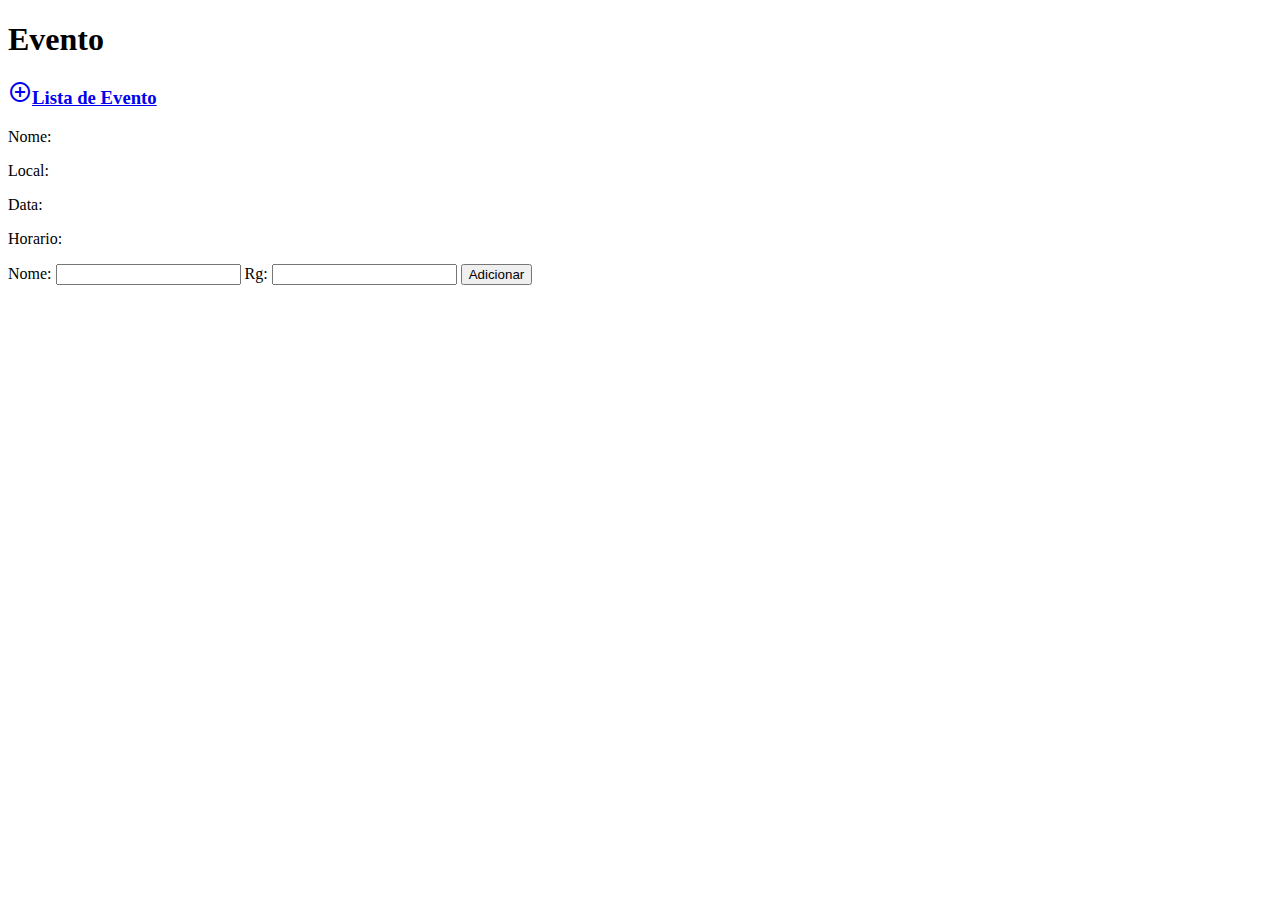
==== eventoappp/src/main/resources/templates/evento/detalhesEvento.html @ b6f05760 "add entity" ====
<!DOCTYPE html>
<html xmlns:th="http://www.thymeleaf.org" xmlns:layout="http://www.ultraq.net.nz/thymeleaf/layout">
<head>
    <title>EventosApp</title>
    <!--Import Google Icon Font-->
      <link href="https://fonts.googleapis.com/icon?family=Material+Icons" rel="stylesheet"/>
      <!--Import materialize.css-->
      <link type="text/css" rel="stylesheet" href="materialize/css/materialize.min.css"  media="screen,projection"/>

      <!--Let browser know website is optimized for mobile-->
      <meta name="viewport" content="width=device-width, initial-scale=1.0"/>
</head>
<body>
    <h1>Evento</h1>
    <h3><a href="/evento" class="waves-effect waves-light btn"><i class="material-icons left">add_circle_outline</i>Lista de Evento</a></h3>
    <div th:each="evento: ${evento}" class="container">
    	<div class="row">
    		<p>Nome: <span th:text="${evento.nome}"></span></p>
    		<p>Local: <span th:text="${evento.local}"></span></p>
    		<p>Data: <span th:text="${evento.data}"></span></p>
    		<p>Horario: <span th:text="${evento.horario}"></span></p>    		
    	</div>
    	
    	<form method = "post"> 
    		Nome: <input type="text" value="" name="nomeConvidado"/>
    		Rg: <input type="text" value="" name="rg"/>    
			<button class="waves-effect waves-light btn" type="submit">Adicionar</button>
    	</form>    	
    </div>
   
    
    <!--JavaScript at end of body for optimized loading-->
      <script type="text/javascript" src="materialize/js/materialize.min.js"></script>
</body>
</html>
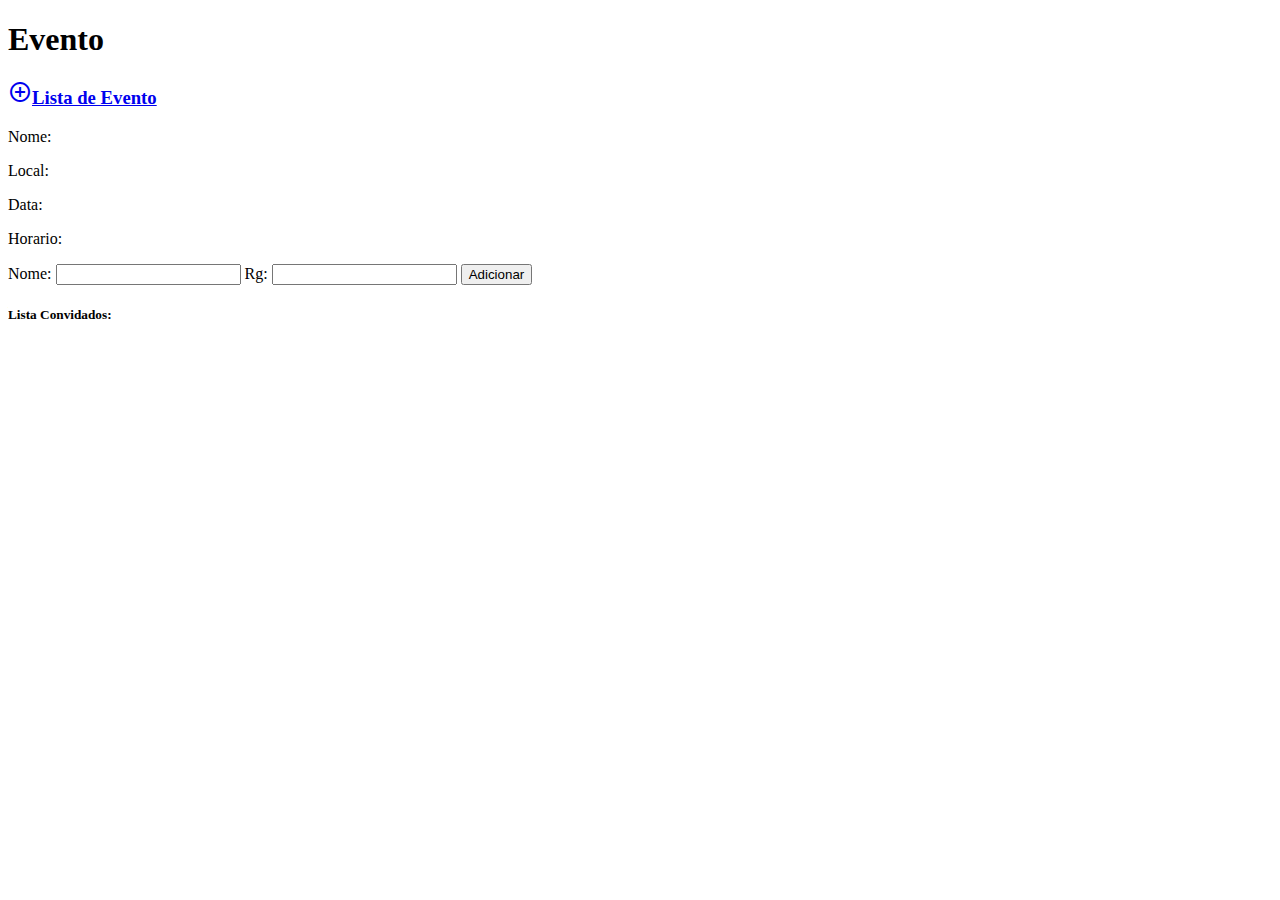
==== commit e855fb3c: "add list" ====
--- a/eventoappp/src/main/resources/templates/evento/detalhesEvento.html
+++ b/eventoappp/src/main/resources/templates/evento/detalhesEvento.html
@@ -3,34 +3,43 @@
 <head>
     <title>EventosApp</title>
     <!--Import Google Icon Font-->
-      <link href="https://fonts.googleapis.com/icon?family=Material+Icons" rel="stylesheet"/>
-      <!--Import materialize.css-->
-      <link type="text/css" rel="stylesheet" href="materialize/css/materialize.min.css"  media="screen,projection"/>
+    <link href="https://fonts.googleapis.com/icon?family=Material+Icons" rel="stylesheet"/>
+    <!--Import materialize.css-->
+    <link type="text/css" rel="stylesheet" href="materialize/css/materialize.min.css" media="screen,projection"/>
 
-      <!--Let browser know website is optimized for mobile-->
-      <meta name="viewport" content="width=device-width, initial-scale=1.0"/>
+    <!--Let browser know website is optimized for mobile-->
+    <meta name="viewport" content="width=device-width, initial-scale=1.0"/>
 </head>
 <body>
     <h1>Evento</h1>
     <h3><a href="/evento" class="waves-effect waves-light btn"><i class="material-icons left">add_circle_outline</i>Lista de Evento</a></h3>
-    <div th:each="evento: ${evento}" class="container">
-    	<div class="row">
-    		<p>Nome: <span th:text="${evento.nome}"></span></p>
-    		<p>Local: <span th:text="${evento.local}"></span></p>
-    		<p>Data: <span th:text="${evento.data}"></span></p>
-    		<p>Horario: <span th:text="${evento.horario}"></span></p>    		
-    	</div>
-    	
-    	<form method = "post"> 
-    		Nome: <input type="text" value="" name="nomeConvidado"/>
-    		Rg: <input type="text" value="" name="rg"/>    
-			<button class="waves-effect waves-light btn" type="submit">Adicionar</button>
-    	</form>    	
+    <div th:each="evento : ${evento}" class="container">
+        <div class="row">
+            <p>Nome: <span th:text="${evento.nome}"></span></p>
+            <p>Local: <span th:text="${evento.local}"></span></p>
+            <p>Data: <span th:text="${evento.data}"></span></p>
+            <p>Horario: <span th:text="${evento.horario}"></span></p>    		
+        </div>
+        
+        <form method="post"> 
+            Nome: <input type="text" name="nomeConvidado"/>
+            Rg: <input type="text" name="rg"/>    
+            <button class="waves-effect waves-light btn" type="submit">Adicionar</button>
+        </form>    	
     </div>
-   
+    <h5>Lista Convidados: </h5>
+    <div class="container" th:each="convidado : ${convidados}">
+        <div class="row">
+            <div class="input-field col s6">
+                <p><span th:text="${convidado.nomeConvidado}"></span></p>
+            </div>
+            <div class="input-field col s3">
+                <p><span th:text="${convidado.rg}"></span></p>
+            </div>	    	
+        </div>
+    </div>
     
     <!--JavaScript at end of body for optimized loading-->
-      <script type="text/javascript" src="materialize/js/materialize.min.js"></script>
+    <script type="text/javascript" src="materialize/js/materialize.min.js"></script>
 </body>
 </html>
-
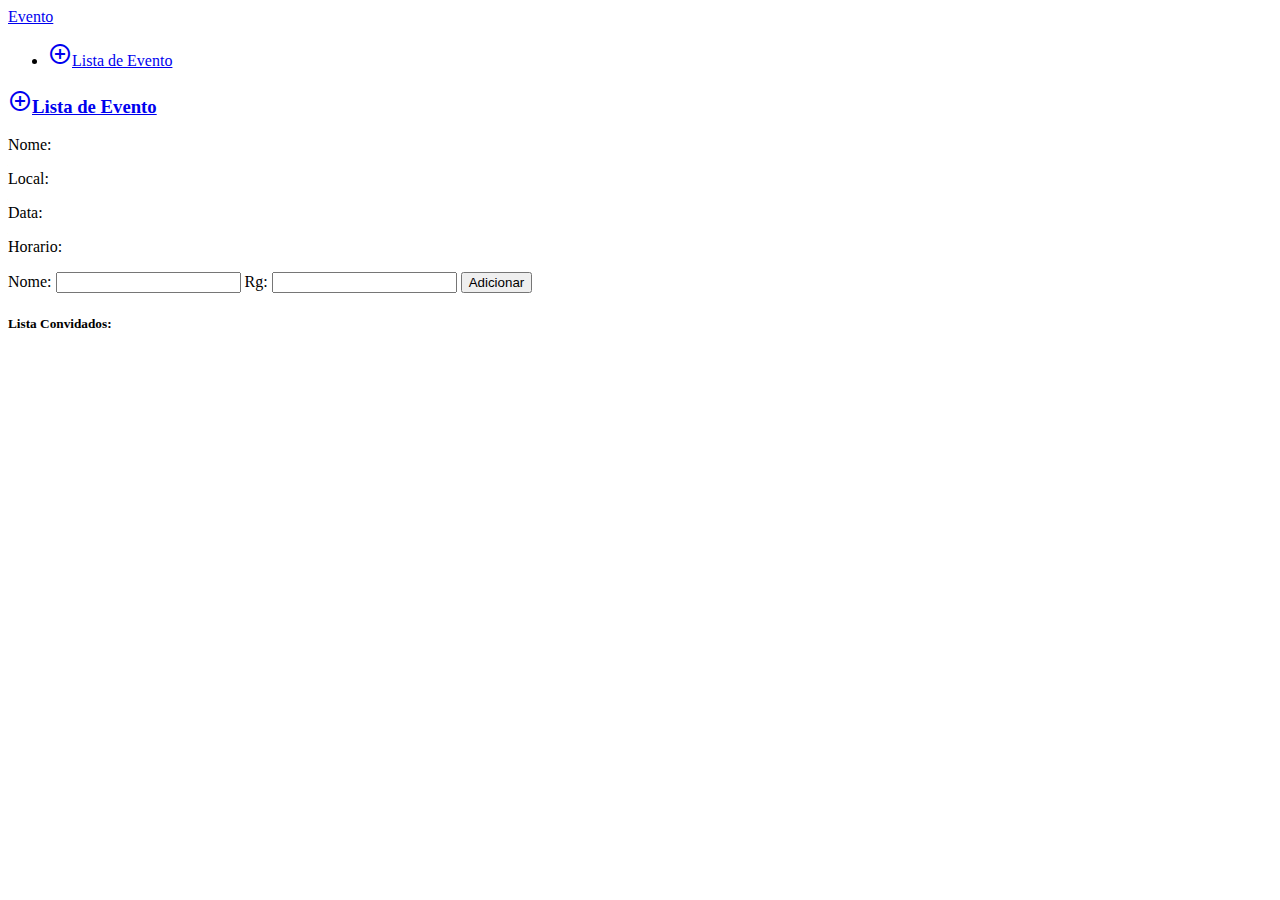
==== commit bec54ad8: "add formd" ====
--- a/eventoappp/src/main/resources/templates/evento/detalhesEvento.html
+++ b/eventoappp/src/main/resources/templates/evento/detalhesEvento.html
@@ -11,8 +11,21 @@
     <meta name="viewport" content="width=device-width, initial-scale=1.0"/>
 </head>
 <body>
-    <h1>Evento</h1>
-    <h3><a href="/evento" class="waves-effect waves-light btn"><i class="material-icons left">add_circle_outline</i>Lista de Evento</a></h3>
+	
+	<header>	
+		  <nav>
+		    <div class="nav-wrapper">
+		      <a href="#" class="brand-logo">Evento</a>
+		      <ul id="nav-mobile" class="right hide-on-med-and-down">
+		        <li><a href="/eventos" class="waves-effect waves-light btn"><i class="material-icons left">add_circle_outline</i>Lista de Evento</a></li>
+		        
+		      </ul>
+		    </div>
+		  </nav>
+	</header>
+	
+	
+    <h3><a href="/eventos" class="waves-effect waves-light btn"><i class="material-icons left">add_circle_outline</i>Lista de Evento</a></h3>
     <div th:each="evento : ${evento}" class="container">
         <div class="row">
             <p>Nome: <span th:text="${evento.nome}"></span></p>
@@ -20,6 +33,8 @@
             <p>Data: <span th:text="${evento.data}"></span></p>
             <p>Horario: <span th:text="${evento.horario}"></span></p>    		
         </div>
+        
+         <th:block th:include="mensagemValidacao"></th:block>
         
         <form method="post"> 
             Nome: <input type="text" name="nomeConvidado"/>
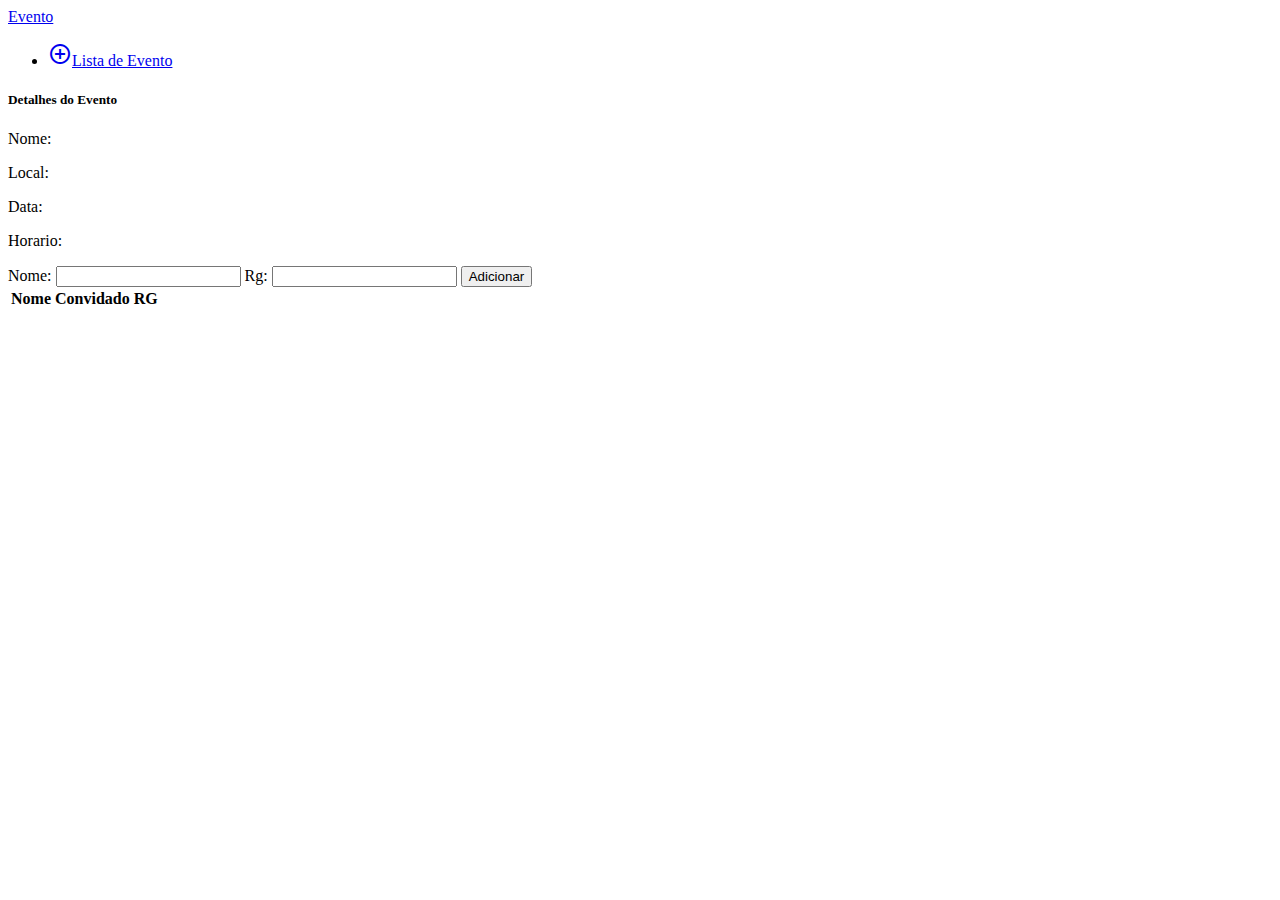
==== commit 485fced4: "edit layoute" ====
--- a/eventoappp/src/main/resources/templates/evento/detalhesEvento.html
+++ b/eventoappp/src/main/resources/templates/evento/detalhesEvento.html
@@ -9,6 +9,8 @@
 
     <!--Let browser know website is optimized for mobile-->
     <meta name="viewport" content="width=device-width, initial-scale=1.0"/>
+    
+    <link rel="stylesheet" href="style/styleCss.css"/>
 </head>
 <body>
 	
@@ -22,37 +24,44 @@
 		      </ul>
 		    </div>
 		  </nav>
-	</header>
+	</header>	
 	
-	
-    <h3><a href="/eventos" class="waves-effect waves-light btn"><i class="material-icons left">add_circle_outline</i>Lista de Evento</a></h3>
-    <div th:each="evento : ${evento}" class="container">
+    
+    <div th:each="evento : ${evento}" class="container detalhesEvento">
+    <h5>Detalhes do Evento</h5>
         <div class="row">
             <p>Nome: <span th:text="${evento.nome}"></span></p>
             <p>Local: <span th:text="${evento.local}"></span></p>
             <p>Data: <span th:text="${evento.data}"></span></p>
             <p>Horario: <span th:text="${evento.horario}"></span></p>    		
         </div>
+    </div>
         
          <th:block th:include="mensagemValidacao"></th:block>
-        
-        <form method="post"> 
+    <div class="container formConvidado">
+    	  <form method="post"> 
             Nome: <input type="text" name="nomeConvidado"/>
             Rg: <input type="text" name="rg"/>    
             <button class="waves-effect waves-light btn" type="submit">Adicionar</button>
-        </form>    	
-    </div>
-    <h5>Lista Convidados: </h5>
-    <div class="container" th:each="convidado : ${convidados}">
-        <div class="row">
-            <div class="input-field col s6">
-                <p><span th:text="${convidado.nomeConvidado}"></span></p>
-            </div>
-            <div class="input-field col s3">
-                <p><span th:text="${convidado.rg}"></span></p>
-            </div>	    	
-        </div>
-    </div>
+        </form>    	    
+    </div>    
+      
+    
+    <table class="container tabelaConvidado">
+    	<thead>
+    		<tr>
+    			<th>Nome Convidado</th>
+    			<th>RG</th>
+    		</tr>
+    	</thead>
+    	<tbody> 	
+    		<tr th:each="convidado : ${convidados}">
+    			<td><span th:text="${convidado.nomeConvidado}"></span></td>
+    			<td><span th:text="${convidado.rg}"></span></td>
+    		</tr>
+    	</tbody>
+    	
+    </table>
     
     <!--JavaScript at end of body for optimized loading-->
     <script type="text/javascript" src="materialize/js/materialize.min.js"></script>
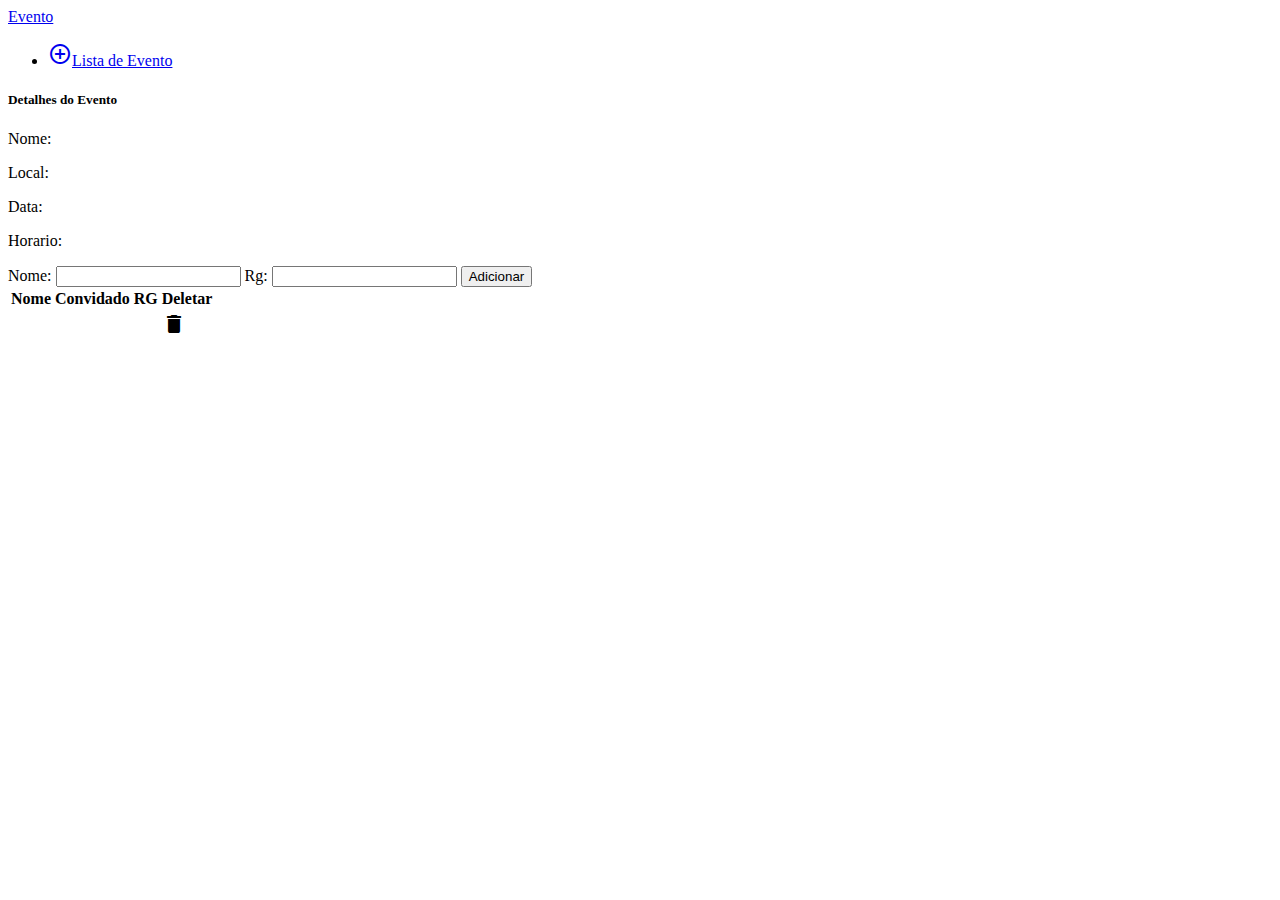
==== commit 89c3efb8: "final version" ====
--- a/eventoappp/src/main/resources/templates/evento/detalhesEvento.html
+++ b/eventoappp/src/main/resources/templates/evento/detalhesEvento.html
@@ -52,12 +52,14 @@
     		<tr>
     			<th>Nome Convidado</th>
     			<th>RG</th>
+    			<th>Deletar</th>
     		</tr>
     	</thead>
     	<tbody> 	
     		<tr th:each="convidado : ${convidados}">
     			<td><span th:text="${convidado.nomeConvidado}"></span></td>
     			<td><span th:text="${convidado.rg}"></span></td>
+    			<td><a class="waves-effect waves-light btn-small" th:href="${(#mvc.url('EC#deletarConvidado').arg(0, convidado.rg)).build()}"><i class="material-icons left">delete</i></a></td>
     		</tr>
     	</tbody>
     	
